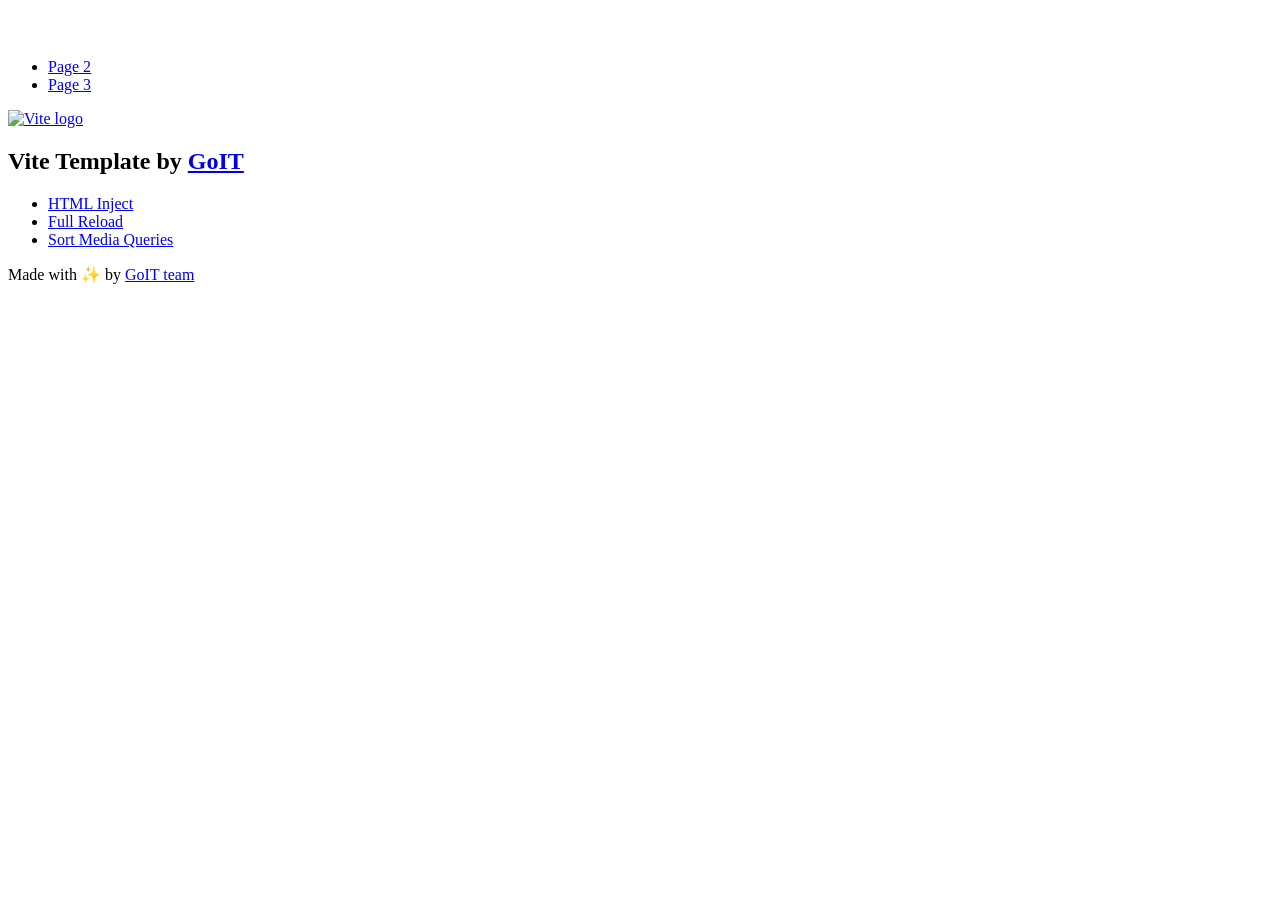
==== index.html @ a0495577 "Deploying to gh-pages from @ oxonomy14/goit-js-hw-11@1fe6bcef7ba6b4b4baf4ace81a7977537d9be904 🚀" ====
<!DOCTYPE html>
<html lang="en">
  <head>
    <meta charset="UTF-8" />
    <link rel="icon" type="image/svg+xml" href="/goit-js-hw-11/favicon.svg" />
    <meta name="viewport" content="width=device-width, initial-scale=1.0" />
    <title>Vanilla App Template</title>
    <script type="module" crossorigin src="/goit-js-hw-11/index.js"></script>
    <link rel="stylesheet" crossorigin href="/goit-js-hw-11/assets/styles-CFrPtiMb.css">
  </head>
  <body>
    <header class="header">
  <div class="container">
    <nav class="nav">
      <a class="nav-logo" href="./index.html" aria-label="Site logo">
        <svg class="nav-logo-icon" width="100" height="30">
          <use href="/goit-js-hw-11/assets/sprite-E8vg0sBb.svg#logo"></use>
        </svg>
      </a>
      <ul class="nav-list">
        <li class="nav-item">
          <a class="nav-link {=$highlight-act}" href="./page-2.html">Page 2</a>
        </li>
        <li class="nav-item">
          <a class="nav-link {=$highlight-curr}" href="./page-3.html">Page 3</a>
        </li>
      </ul>
    </nav>
  </div>
</header>


    <main>
      <!-- Loads the specified .html file -->
      <section class="vite-promo">
  <div class="container">
    <div class="vite-promo-thumb">
      <a
        class="vite-promo-link"
        href="https://vitejs.dev/"
        target="_blank"
        rel="noopener noreferrer"
        aria-label="Link to Vite official website"
        title="Vite.js  build tool"
      >
        <!-- Path to images as from index.html file -->
        <img
          class="pic"
          src="/goit-js-hw-11/assets/vite-logo-9o_aqrTe.png"
          alt="Vite logo"
          width="640"
          height="640"
        />
      </a>
    </div>
    <h1 class="main-title">
      <span class="main-title-gradient">Vite</span>
      Template by
      <a
        class="main-title-link"
        href="https://github.com/goitacademy/vanilla-app-template"
        target="_blank"
        rel="noopener noreferrer"
      >
        GoIT
      </a>
    </h1>
  </div>
</section>

      <article class="badges">
  <div class="container">
    <ul class="badges-list">
      <li class="badges-item">
        <a
          class="badges-link"
          href="https://www.npmjs.com/package/vite-plugin-html-inject"
          target="_blank"
          rel="noopener noreferrer"
        >
          HTML Inject
        </a>
      </li>
      <li class="badges-item">
        <a
          class="badges-link"
          href="https://www.npmjs.com/package/vite-plugin-full-reload"
          target="_blank"
          rel="noopener noreferrer"
        >
          Full Reload
        </a>
      </li>
      <li class="badges-item">
        <a
          class="badges-link"
          href="https://www.npmjs.com/package/postcss-sort-media-queries"
          target="_blank"
          rel="noopener noreferrer"
        >
          Sort Media Queries
        </a>
      </li>
    </ul>
  </div>
</article>

    </main>

    <footer class="footer">
  <div class="container">
    <p class="footer-desc">
      Made with ✨ by
      <a
        class="footer-link"
        href="https://goit.global/ua/"
        target="_blank"
        rel="noopener noreferrer"
      >
        GoIT team
      </a>
    </p>
  </div>
</footer>


  </body>
</html>
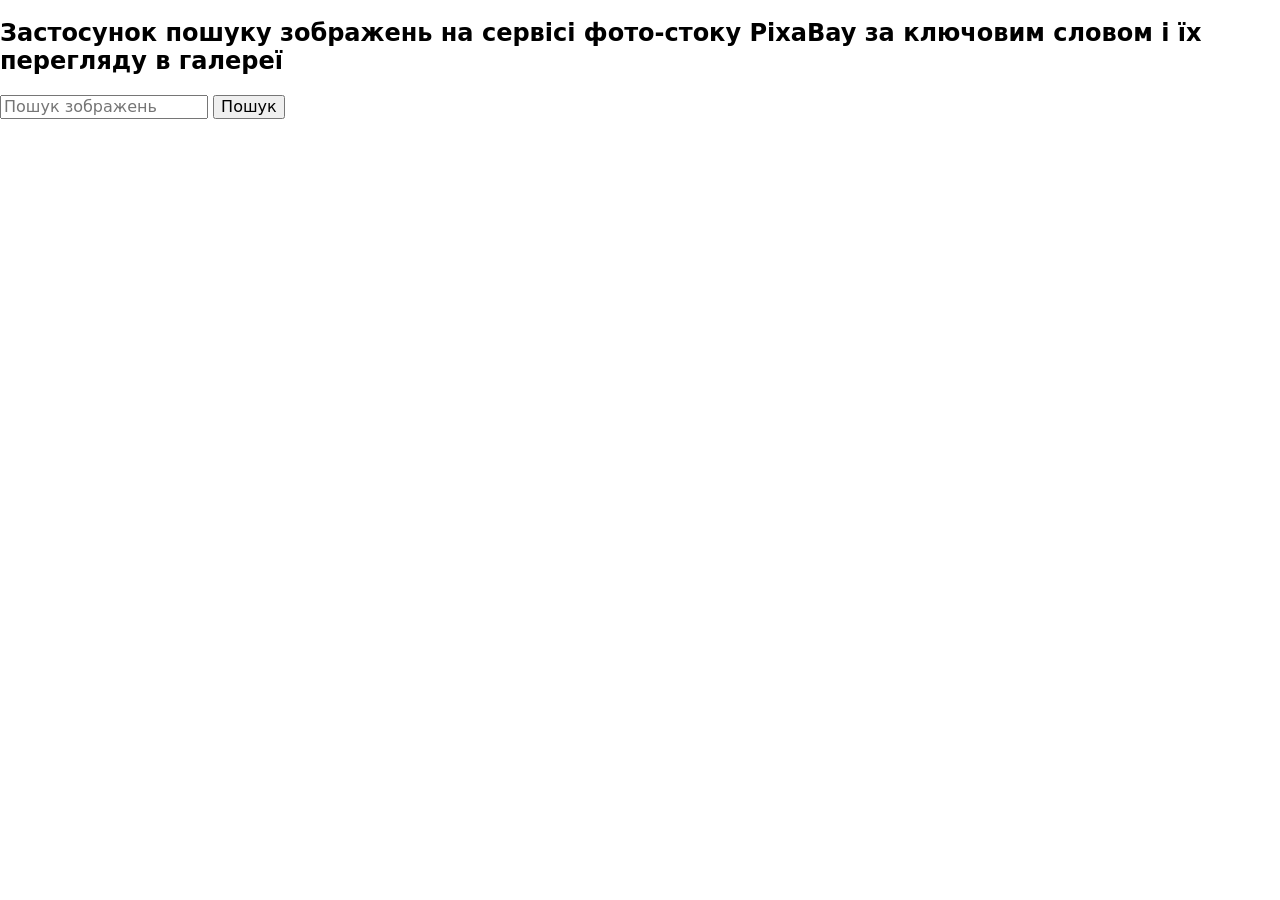
==== commit 3062e047: "Deploying to gh-pages from @ oxonomy14/goit-js-hw-11@c297af68f24edd4617a18eb67ed98a492a970bb4 🚀" ====
--- a/index.html
+++ b/index.html
@@ -4,125 +4,53 @@
     <meta charset="UTF-8" />
     <link rel="icon" type="image/svg+xml" href="/goit-js-hw-11/favicon.svg" />
     <meta name="viewport" content="width=device-width, initial-scale=1.0" />
-    <title>Vanilla App Template</title>
+    <title>Домашнє завдання №11 з курсу JavaScript 3.0</title>
+    <link
+      rel="stylesheet"
+      href="https://cdnjs.cloudflare.com/ajax/libs/modern-normalize/3.0.1/modern-normalize.min.css"
+      integrity="sha512-q6WgHqiHlKyOqslT/lgBgodhd03Wp4BEqKeW6nNtlOY4quzyG3VoQKFrieaCeSnuVseNKRGpGeDU3qPmabCANg=="
+      crossorigin="anonymous"
+      referrerpolicy="no-referrer"
+    />
+    <link
+      rel="stylesheet"
+      href="https://cdn.jsdelivr.net/npm/modern-normalize@2.0.0/modern-normalize.min.css"
+    />
     <script type="module" crossorigin src="/goit-js-hw-11/index.js"></script>
-    <link rel="stylesheet" crossorigin href="/goit-js-hw-11/assets/styles-CFrPtiMb.css">
+    <link rel="modulepreload" crossorigin href="/goit-js-hw-11/assets/vendor-CNpXvI_o.js">
+    <link rel="stylesheet" crossorigin href="/goit-js-hw-11/assets/vendor-CX4EDM7x.css">
+    <link rel="stylesheet" crossorigin href="/goit-js-hw-11/assets/index-BTOwGQc6.css">
   </head>
   <body>
-    <header class="header">
-  <div class="container">
-    <nav class="nav">
-      <a class="nav-logo" href="./index.html" aria-label="Site logo">
-        <svg class="nav-logo-icon" width="100" height="30">
-          <use href="/goit-js-hw-11/assets/sprite-E8vg0sBb.svg#logo"></use>
-        </svg>
-      </a>
-      <ul class="nav-list">
-        <li class="nav-item">
-          <a class="nav-link {=$highlight-act}" href="./page-2.html">Page 2</a>
-        </li>
-        <li class="nav-item">
-          <a class="nav-link {=$highlight-curr}" href="./page-3.html">Page 3</a>
-        </li>
-      </ul>
-    </nav>
-  </div>
-</header>
-
-
-    <main>
-      <!-- Loads the specified .html file -->
-      <section class="vite-promo">
-  <div class="container">
-    <div class="vite-promo-thumb">
-      <a
-        class="vite-promo-link"
-        href="https://vitejs.dev/"
-        target="_blank"
-        rel="noopener noreferrer"
-        aria-label="Link to Vite official website"
-        title="Vite.js  build tool"
-      >
-        <!-- Path to images as from index.html file -->
-        <img
-          class="pic"
-          src="/goit-js-hw-11/assets/vite-logo-9o_aqrTe.png"
-          alt="Vite logo"
-          width="640"
-          height="640"
-        />
-      </a>
+    <header></header>
+    <div class="wrapper">
+      <main>
+        <section id="search" name="search">
+          <h1 class="title">
+            Застосунок пошуку зображень на сервісі фото-стоку PixaBay за
+            ключовим словом і їх перегляду в галереї
+          </h1>
+          <form id="search-form" class="search-form">
+            <input
+              class="search-form-input"
+              type="text"
+              name="query"
+              autocomplete="off"
+              placeholder="Пошук зображень"
+            />
+            <button type="submit" class="search-btn">Пошук</button>
+          </form>
+          <!-- <div class="loader">
+            <p class="search-gallery-loading-txt">
+              Loading images, please wait...
+            </p>
+          </div> -->
+          <span class="loader"></span>
+          <ul class="image-search-list"></ul>
+        </section>
+        <!-- <section name="image-search" id="image-search">
+                </section> -->
+      </main>
     </div>
-    <h1 class="main-title">
-      <span class="main-title-gradient">Vite</span>
-      Template by
-      <a
-        class="main-title-link"
-        href="https://github.com/goitacademy/vanilla-app-template"
-        target="_blank"
-        rel="noopener noreferrer"
-      >
-        GoIT
-      </a>
-    </h1>
-  </div>
-</section>
-
-      <article class="badges">
-  <div class="container">
-    <ul class="badges-list">
-      <li class="badges-item">
-        <a
-          class="badges-link"
-          href="https://www.npmjs.com/package/vite-plugin-html-inject"
-          target="_blank"
-          rel="noopener noreferrer"
-        >
-          HTML Inject
-        </a>
-      </li>
-      <li class="badges-item">
-        <a
-          class="badges-link"
-          href="https://www.npmjs.com/package/vite-plugin-full-reload"
-          target="_blank"
-          rel="noopener noreferrer"
-        >
-          Full Reload
-        </a>
-      </li>
-      <li class="badges-item">
-        <a
-          class="badges-link"
-          href="https://www.npmjs.com/package/postcss-sort-media-queries"
-          target="_blank"
-          rel="noopener noreferrer"
-        >
-          Sort Media Queries
-        </a>
-      </li>
-    </ul>
-  </div>
-</article>
-
-    </main>
-
-    <footer class="footer">
-  <div class="container">
-    <p class="footer-desc">
-      Made with ✨ by
-      <a
-        class="footer-link"
-        href="https://goit.global/ua/"
-        target="_blank"
-        rel="noopener noreferrer"
-      >
-        GoIT team
-      </a>
-    </p>
-  </div>
-</footer>
-
-
   </body>
 </html>
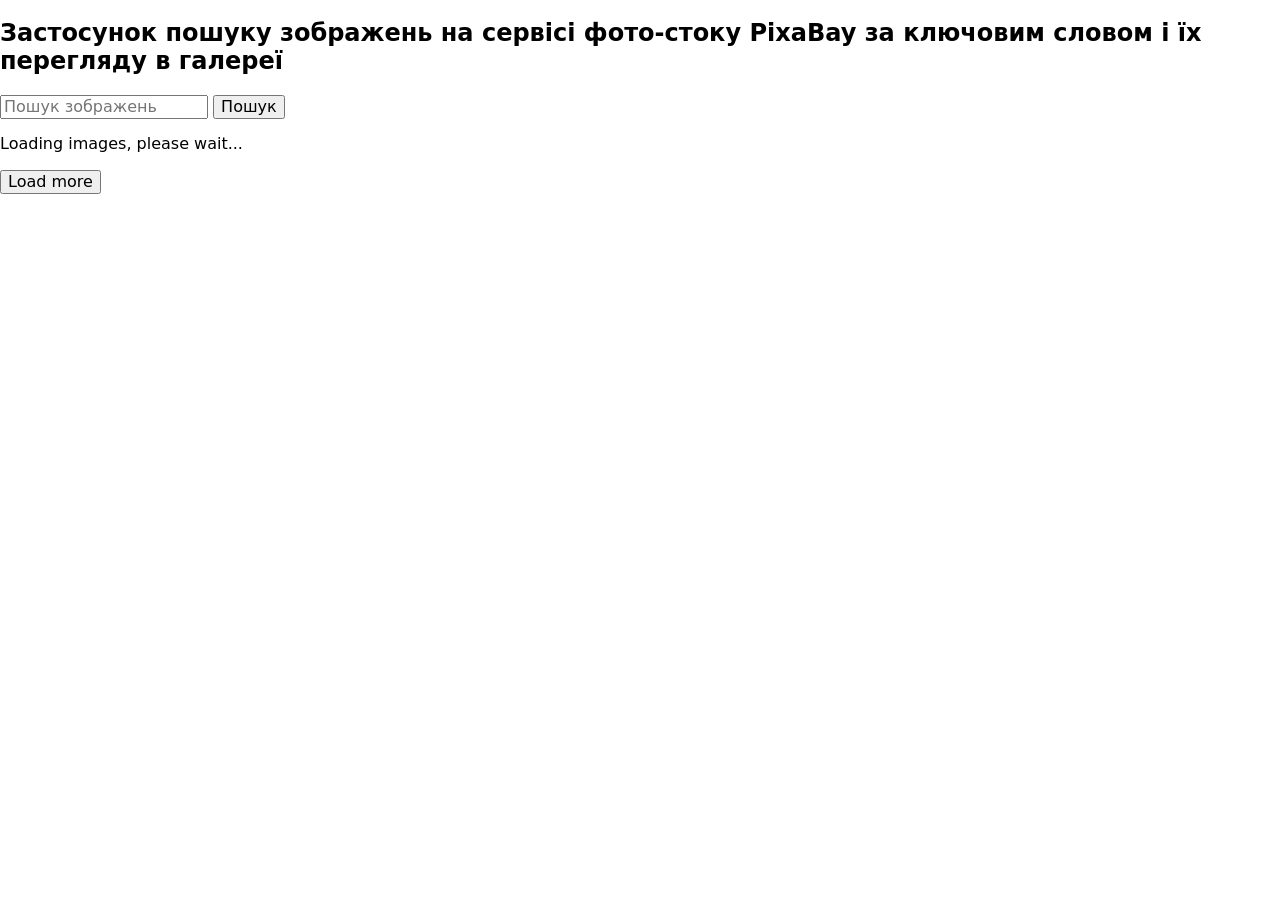
==== commit 03cb0852: "Deploying to gh-pages from @ oxonomy14/goit-js-hw-12@abbfb9cef47668839774eeeb7fa5a0123192076a 🚀" ====
--- a/index.html
+++ b/index.html
@@ -2,9 +2,9 @@
 <html lang="en">
   <head>
     <meta charset="UTF-8" />
-    <link rel="icon" type="image/svg+xml" href="/goit-js-hw-11/favicon.svg" />
+    <link rel="icon" type="image/svg+xml" href="/goit-js-hw-12/favicon.svg" />
     <meta name="viewport" content="width=device-width, initial-scale=1.0" />
-    <title>Домашнє завдання №11 з курсу JavaScript 3.0</title>
+    <title>Домашнє завдання №12 з курсу JavaScript 3.0</title>
     <link
       rel="stylesheet"
       href="https://cdnjs.cloudflare.com/ajax/libs/modern-normalize/3.0.1/modern-normalize.min.css"
@@ -16,10 +16,10 @@
       rel="stylesheet"
       href="https://cdn.jsdelivr.net/npm/modern-normalize@2.0.0/modern-normalize.min.css"
     />
-    <script type="module" crossorigin src="/goit-js-hw-11/index.js"></script>
-    <link rel="modulepreload" crossorigin href="/goit-js-hw-11/assets/vendor-CNpXvI_o.js">
-    <link rel="stylesheet" crossorigin href="/goit-js-hw-11/assets/vendor-CX4EDM7x.css">
-    <link rel="stylesheet" crossorigin href="/goit-js-hw-11/assets/index-BTOwGQc6.css">
+    <script type="module" crossorigin src="/goit-js-hw-12/index.js"></script>
+    <link rel="modulepreload" crossorigin href="/goit-js-hw-12/assets/vendor-hwdYKDic.js">
+    <link rel="stylesheet" crossorigin href="/goit-js-hw-12/assets/vendor-CX4EDM7x.css">
+    <link rel="stylesheet" crossorigin href="/goit-js-hw-12/assets/index-FqhS-KO3.css">
   </head>
   <body>
     <header></header>
@@ -40,13 +40,17 @@
             />
             <button type="submit" class="search-btn">Пошук</button>
           </form>
-          <!-- <div class="loader">
-            <p class="search-gallery-loading-txt">
-              Loading images, please wait...
-            </p>
-          </div> -->
-          <span class="loader"></span>
-          <ul class="image-search-list"></ul>
+          <div class="loader-container">
+            <div class="loader"></div>
+          </div>
+          <!-- <span class="loader"></span> -->
+          <ul class="image-search-list hidden" id="image-search"></ul>
+          <div class="btn-loader-box hide-btn-loader-box">
+            <div class="btn-loader-box-txt hide-btn-loader-box-txt">
+              <p>Loading images, please wait...</p>
+            </div>
+            <button type="button" class="btn-loadmore">Load more</button>
+          </div>
         </section>
         <!-- <section name="image-search" id="image-search">
                 </section> -->
